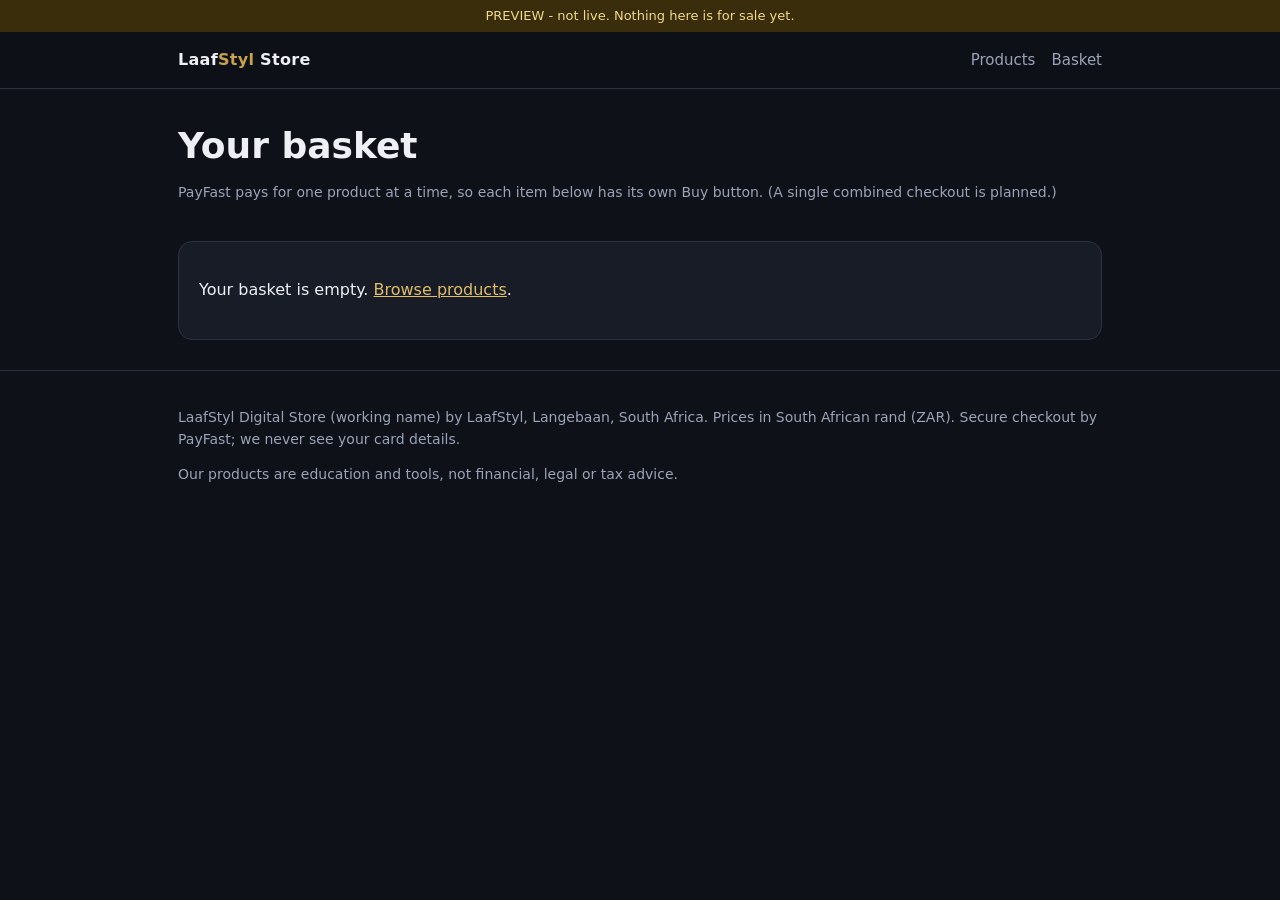
==== cart.html @ 55f6070b "LaafStyl store: day 1 preview (Debt Snowball Planner)" ====
<!doctype html>
<html lang="en"><head><meta charset="utf-8">
<meta name="viewport" content="width=device-width,initial-scale=1">
<title>Basket | LaafStyl Digital Store (working name)</title>
<meta name="description" content="Your basket">
<meta name="robots" content="noindex,nofollow">
<meta name="theme-color" content="#0e1118">
<link rel="stylesheet" href="assets/style.css">
</head><body>
<div class="preview-banner">PREVIEW - not live. Nothing here is for sale yet.</div>
<header class="top"><div class="wrap">
<a class="brand" href="index.html">Laaf<span>Styl</span> Store</a>
<nav><a href="index.html" data-keepv>Products</a><a href="cart.html" data-keepv>Basket<span class="badge-count" data-basket-count style="display:none">0</span></a></nav>
</div></header>
<main class="wrap"><div class="pagehero"><h1>Your basket</h1>
<p class="note">PayFast pays for one product at a time, so each item below has its own Buy button. (A single combined checkout is planned.)</p></div>
<section class="blk"><div id="cart"><p>Loading...</p></div></section></main>
<script>
document.addEventListener('DOMContentLoaded', function () {
  Promise.all([fetch('catalog.json').then(r => r.json()), LaafStore.links()]).then(function (res) {
    var cat = res[0], L = res[1], b = LaafStore.basket().filter(s => cat[s]), el = document.getElementById('cart');
    if (!b.length) { el.innerHTML = '<p>Your basket is empty. <a href="index.html">Browse products</a>.</p>'; return; }
    var total = 0, rows = b.map(function (s) {
      total += cat[s].price; var url = L[s] ? LaafStore.pick(L[s]) : '';
      return '<tr><td><a href="p/' + s + '.html">' + cat[s].name + '</a><br><button class="remove" data-rm="' + s + '">Remove</button></td><td class="r">R' + cat[s].price.toFixed(0) + '</td><td class="r"><a class="btn" href="' + url + '">Buy</a></td></tr>';
    }).join('');
    el.innerHTML = '<table class="basket"><tr><th>Product</th><th class="r">Price</th><th class="r"></th></tr>' + rows + '<tr><td><b>Total if you buy all</b></td><td class="r"><b>R' + total.toFixed(0) + '</b></td><td></td></tr></table>';
    el.querySelectorAll('[data-rm]').forEach(function (x) { x.onclick = function () { LaafStore.remove(x.dataset.rm); location.reload(); }; });
  });
});
</script>
<footer><div class="wrap">
<p>LaafStyl Digital Store (working name) by LaafStyl, Langebaan, South Africa. Prices in South African rand (ZAR). Secure checkout by PayFast; we never see your card details.</p>
<p>Our products are education and tools, not financial, legal or tax advice.</p>
</div></footer>
<script src="assets/store.js"></script>
</body></html>
---- assets/style.css ----
/* LaafStyl Digital Store - dark UI, gold accent, mobile first */
:root{--bg:#0e1118;--card:#171c27;--card2:#1e2432;--line:#2a3144;--text:#eef0f5;--mute:#9aa3b8;--gold:#c9a24d;--gold2:#e0bd6a;--ok:#4cc38a;--bad:#e5645b;--r:14px}
*{box-sizing:border-box}
html{-webkit-text-size-adjust:100%}
body{margin:0;background:var(--bg);color:var(--text);font:16px/1.55 system-ui,-apple-system,"Segoe UI",Roboto,Arial,sans-serif}
a{color:var(--gold2)}
img{max-width:100%;height:auto}
.wrap{max-width:960px;margin:0 auto;padding:0 18px}
header.top{position:sticky;top:0;z-index:5;background:rgba(14,17,24,.92);backdrop-filter:blur(8px);border-bottom:1px solid var(--line)}
header.top .wrap{display:flex;align-items:center;justify-content:space-between;height:56px}
.brand{font-weight:800;letter-spacing:.3px;color:var(--text);text-decoration:none}
.brand span{color:var(--gold)}
nav a{color:var(--mute);text-decoration:none;margin-left:16px;font-size:15px}
nav a:hover{color:var(--gold2)}
.badge-count{background:var(--gold);color:#111;border-radius:99px;padding:0 7px;font-size:12px;font-weight:700;margin-left:4px}
.hero{padding:34px 0 10px}
.hero h1{font-size:clamp(26px,6vw,40px);line-height:1.15;margin:0 0 10px}
.hero p{color:var(--mute);margin:0;max-width:620px}
.grid{display:grid;grid-template-columns:1fr;gap:16px;padding:22px 0 40px}
@media(min-width:640px){.grid{grid-template-columns:1fr 1fr}}
.card{position:relative;background:var(--card);border:1px solid var(--line);border-radius:var(--r);padding:20px;display:flex;flex-direction:column;gap:8px}
.card h2{margin:0;font-size:20px;line-height:1.25}
.card h2 a{color:var(--text);text-decoration:none}
.card p{margin:0;color:var(--mute);font-size:15px}
.price{font-size:26px;font-weight:800;color:var(--gold2)}
.price small{font-size:13px;color:var(--mute);font-weight:500}
.tag{display:inline-block;align-self:flex-start;font-size:12px;font-weight:700;letter-spacing:.5px;text-transform:uppercase;padding:3px 9px;border-radius:99px;background:var(--gold);color:#111}
.tag.fmt{background:var(--card2);color:var(--mute);border:1px solid var(--line)}
.btn{display:inline-block;text-align:center;border:0;border-radius:12px;padding:13px 20px;font-weight:700;font-size:16px;cursor:pointer;text-decoration:none;background:var(--gold);color:#111;min-height:48px}
.btn:hover{background:var(--gold2)}
.btn.ghost{background:transparent;border:1px solid var(--gold);color:var(--gold2)}
.btn[aria-disabled=true]{opacity:.5;pointer-events:none}
.row{display:flex;gap:10px;flex-wrap:wrap;margin-top:6px}
.row .btn{flex:1 1 150px}
.pagehero{padding:28px 0 8px}
.pagehero h1{font-size:clamp(24px,6vw,36px);line-height:1.18;margin:8px 0}
.crumbs{font-size:14px;color:var(--mute)}
.crumbs a{color:var(--mute)}
section.blk{background:var(--card);border:1px solid var(--line);border-radius:var(--r);padding:20px;margin:16px 0}
section.blk h2{margin:0 0 10px;font-size:19px;color:var(--gold2)}
ul.tick{list-style:none;margin:0;padding:0}
ul.tick li{padding:8px 0 8px 28px;position:relative;border-bottom:1px solid var(--line)}
ul.tick li:last-child{border:0}
ul.tick li:before{content:"\2713";position:absolute;left:0;color:var(--ok);font-weight:800}
details{border-bottom:1px solid var(--line);padding:10px 0}
details:last-child{border:0}
summary{cursor:pointer;font-weight:600}
details p{margin:8px 0 0;color:var(--mute)}
.note{font-size:14px;color:var(--mute)}
.disc{border-color:#4a3b1a;background:#1d1a12}
.buybar{position:sticky;bottom:0;background:rgba(14,17,24,.96);border-top:1px solid var(--line);padding:10px 0;margin-top:20px}
.buybar .wrap{display:flex;align-items:center;gap:12px}
.buybar .price{font-size:22px;margin-right:auto}
.buybar .btn{flex:0 1 190px;padding:11px 14px}
table.basket{width:100%;border-collapse:collapse}
table.basket td,table.basket th{padding:12px 6px;border-bottom:1px solid var(--line);text-align:left;vertical-align:middle}
table.basket td.r,table.basket th.r{text-align:right}
.remove{background:none;border:0;color:var(--bad);cursor:pointer;font-size:14px}
footer{border-top:1px solid var(--line);margin-top:30px;padding:22px 0 90px;color:var(--mute);font-size:14px}
.preview-banner{background:#3a2d0c;color:#f3d98b;text-align:center;font-size:13px;padding:6px 10px}
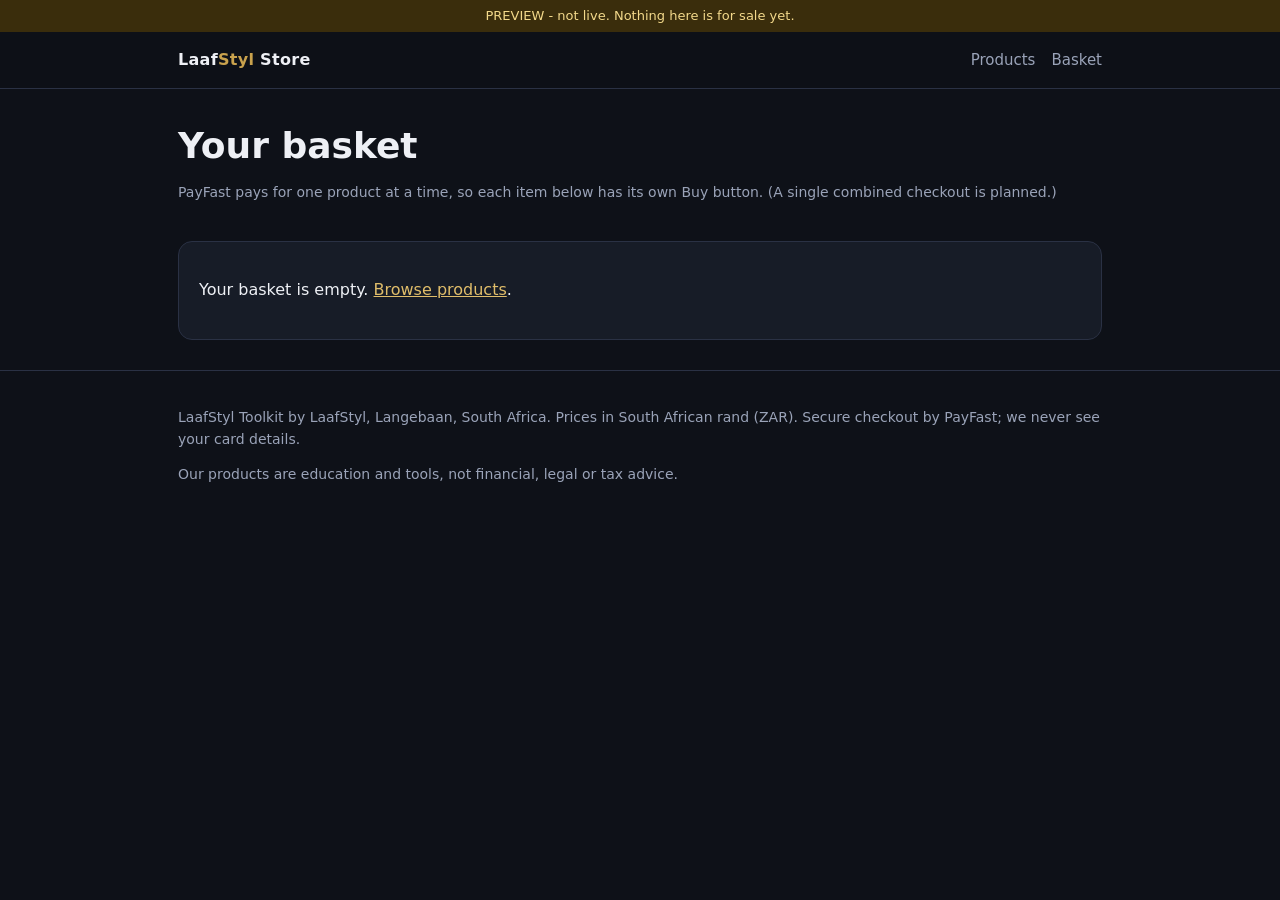
==== commit 674fe407: "Store name LaafStyl Toolkit, support email, refund wording" ====
--- a/cart.html
+++ b/cart.html
@@ -1,7 +1,7 @@
 <!doctype html>
 <html lang="en"><head><meta charset="utf-8">
 <meta name="viewport" content="width=device-width,initial-scale=1">
-<title>Basket | LaafStyl Digital Store (working name)</title>
+<title>Basket | LaafStyl Toolkit</title>
 <meta name="description" content="Your basket">
 <meta name="robots" content="noindex,nofollow">
 <meta name="theme-color" content="#0e1118">
@@ -30,7 +30,7 @@
 });
 </script>
 <footer><div class="wrap">
-<p>LaafStyl Digital Store (working name) by LaafStyl, Langebaan, South Africa. Prices in South African rand (ZAR). Secure checkout by PayFast; we never see your card details.</p>
+<p>LaafStyl Toolkit by LaafStyl, Langebaan, South Africa. Prices in South African rand (ZAR). Secure checkout by PayFast; we never see your card details.</p>
 <p>Our products are education and tools, not financial, legal or tax advice.</p>
 </div></footer>
 <script src="assets/store.js"></script>
